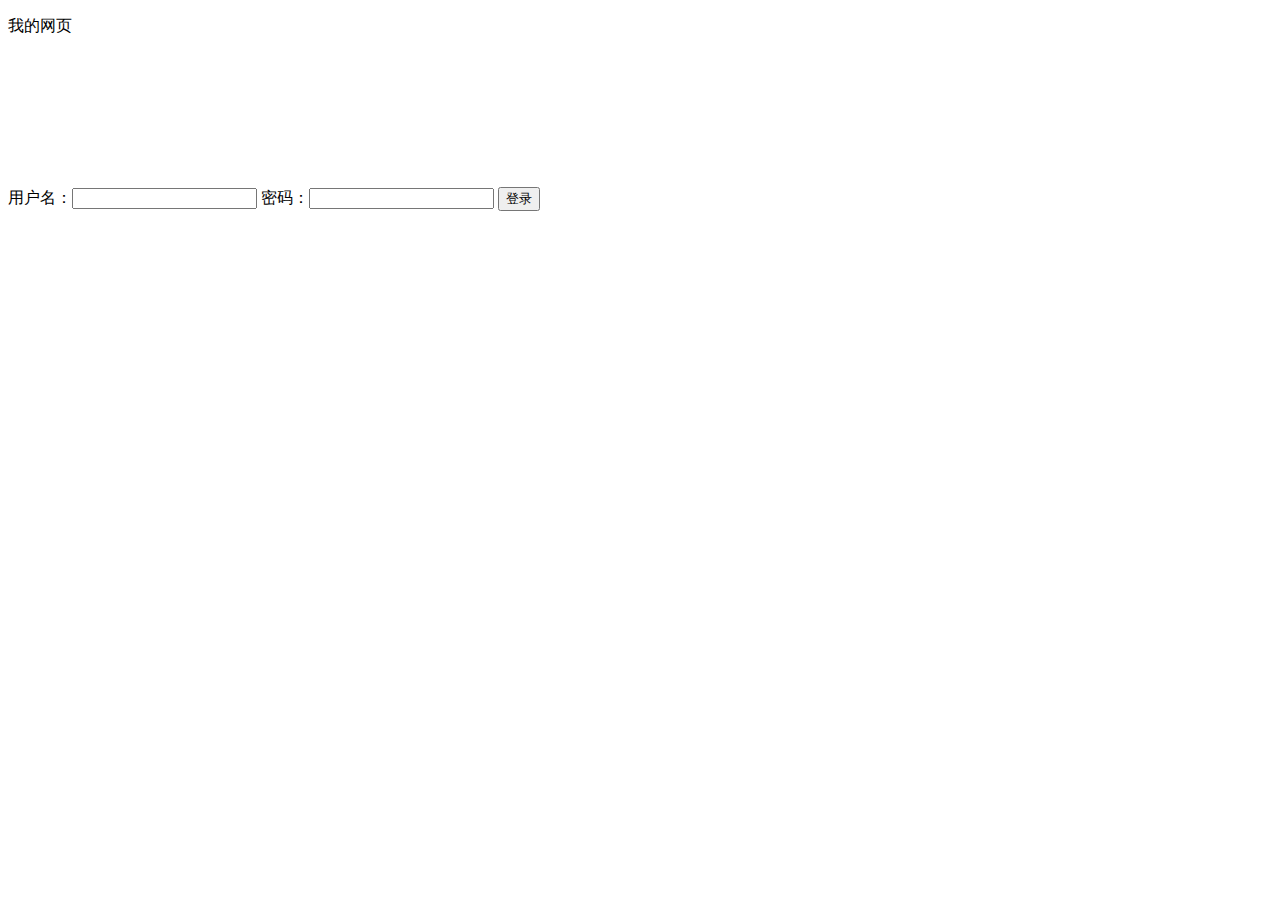
==== index.html @ 2109c64a "第二次提交" ====
<!DOCTYPE html>
<html>
<head>
<meta charset=utf-8>
<meta name="keywords" content="HTML, CSS, XML, XHTML, JavaScript">
<meta name="description" content="博客 & 静态 网页">
<meta name="author" content="takin0">
<meta http-equiv="refresh" content="60">
<title>takin0</title>
<link href=/static/css/app.a6a565836da9847cce8914ea3b4051c5.css rel=stylesheet>
</head>

<body>
<p>我的网页</p>

用户名：<input type='text' id="username" value="">
密码：<input type="password" id="password" value="">
<button type="button" name="chkbtn" id="chkbtn" >登录</button>

<canvas id="myCanvas">你的浏览器不支持 HTML5 canvas 标签。</canvas>
 
<pid="myclock"></p>
 
 
<script>
var c=document.getElementById('myCanvas');
var ctx=c.getContext('2d');
ctx.fillStyle='#FF0000';
ctx.fillRect(0,0,80,100);

document.getElementById('chkbtn')addEventListener('click',funtion(){
	var username = document.getElementById("username").value;
	var password = document.getElementById("password").value;
	if (username == 'takin0' && password == 'takin'){
		window.location.href = 'https://www.baidu.com/';
		}else{
		alert('抱歉，用户名或密码错误！’)；
		}
	});
	
functiondisptime(){
 
vartoday=newDate();
 
varhh=today.getHours();
 
varmm=today.getMinutes();
 
varss=today.getSeconds();
 
document.getElementById("myclock").innerHTML="<h1>现在是—"+hh+":"+mm+":"+ss+"</h1>"
 
　　}
 
　　//setInterval（）方法可以按照指定的周期调用函数或计算表达式
 
varmytime=setInterval("disptime()",1000);
</script>
</body>	 

</html>
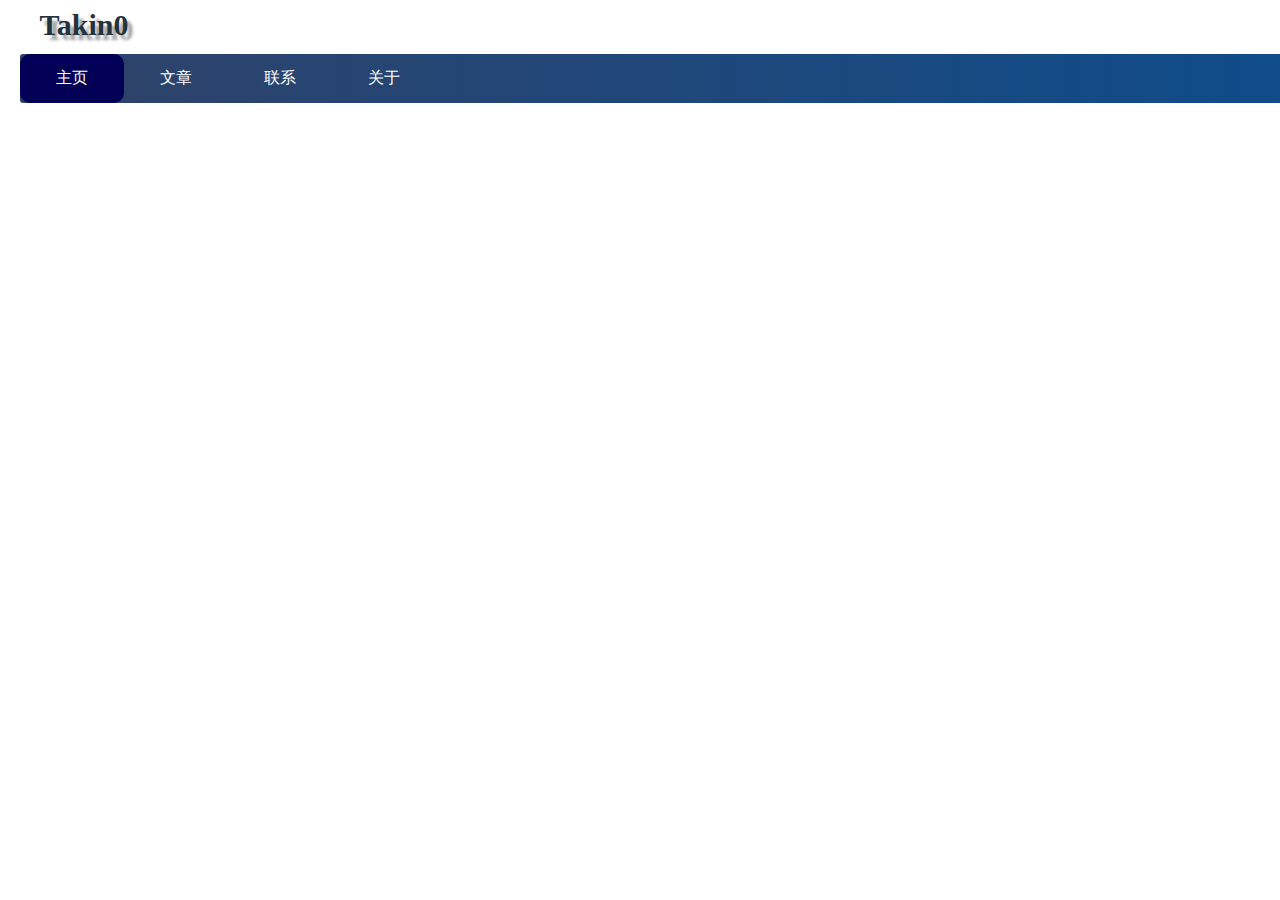
==== commit 6f2fe5af: "第二次提交" ====
--- a/index.html
+++ b/index.html
@@ -5,57 +5,21 @@
 <meta name="keywords" content="HTML, CSS, XML, XHTML, JavaScript">
 <meta name="description" content="博客 & 静态 网页">
 <meta name="author" content="takin0">
-<meta http-equiv="refresh" content="60">
+<meta http-equiv="refresh" content="600">
 <title>takin0</title>
-<link href=/static/css/app.a6a565836da9847cce8914ea3b4051c5.css rel=stylesheet>
+<link href=static/css/style.css  type="text/css" rel=stylesheet>
 </head>
+<body >
+<div class="title">Takin0</div>
 
-<body>
-<p>我的网页</p>
+<ul class="ul">
+  <li class="li"><a class="active" href="#home">主页</a></li>
+  <li class="li"><a href="#news">文章</a></li>
+  <li class="li"><a href="#contact">联系</a></li>
+  <li class="li"><a href="#about">关于</a></li>
+</ul>
 
-用户名：<input type='text' id="username" value="">
-密码：<input type="password" id="password" value="">
-<button type="button" name="chkbtn" id="chkbtn" >登录</button>
+</body>	
 
-<canvas id="myCanvas">你的浏览器不支持 HTML5 canvas 标签。</canvas>
- 
-<pid="myclock"></p>
- 
- 
-<script>
-var c=document.getElementById('myCanvas');
-var ctx=c.getContext('2d');
-ctx.fillStyle='#FF0000';
-ctx.fillRect(0,0,80,100);
-
-document.getElementById('chkbtn')addEventListener('click',funtion(){
-	var username = document.getElementById("username").value;
-	var password = document.getElementById("password").value;
-	if (username == 'takin0' && password == 'takin'){
-		window.location.href = 'https://www.baidu.com/';
-		}else{
-		alert('抱歉，用户名或密码错误！’)；
-		}
-	});
-	
-functiondisptime(){
- 
-vartoday=newDate();
- 
-varhh=today.getHours();
- 
-varmm=today.getMinutes();
- 
-varss=today.getSeconds();
- 
-document.getElementById("myclock").innerHTML="<h1>现在是—"+hh+":"+mm+":"+ss+"</h1>"
- 
-　　}
- 
-　　//setInterval（）方法可以按照指定的周期调用函数或计算表达式
- 
-varmytime=setInterval("disptime()",1000);
-</script>
-</body>	 
 
 </html>
